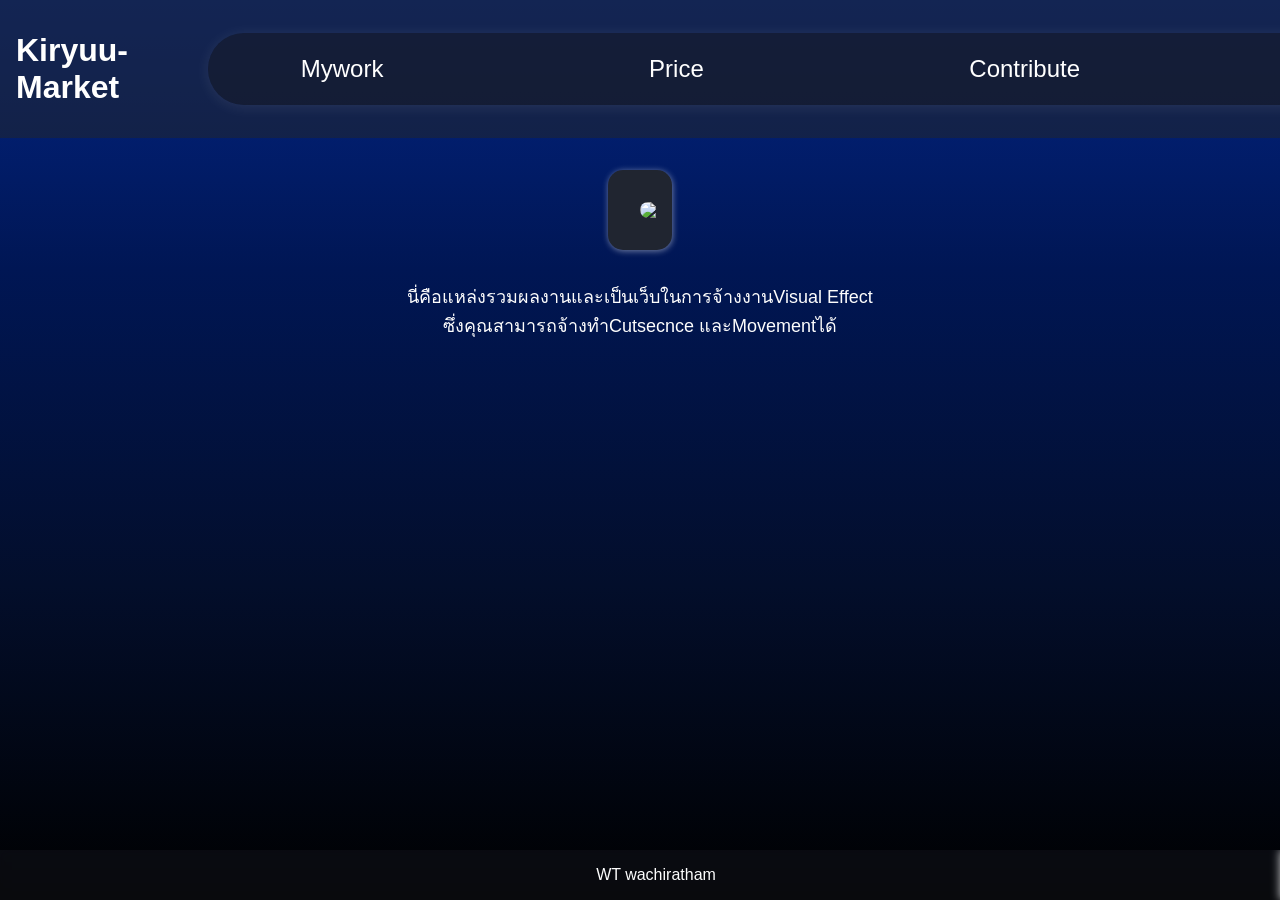
==== html/index.html @ 2124721a "Add files via upload" ====
<!DOCTYPE html PUBLIC "-//W3C//DTD XHTML 1.0 Transitional//EN" "http://www.w3.org/TR/xhtml1/DTD/xhtml1-transitional.dtd">
<html xmlns="http://www.w3.org/1999/xhtml">
<head>
<meta http-equiv="Content-Type" content="text/html; charset=utf-8" />
<link rel="stylesheet" href="../Style/Home.css">
<title>Kiryuu Portfolio</title>
</head>

<body>
  <nav>
<section id="title">
  <a href="Home.php">Kiryuu-Market</a>
</section>
<section id="Homebar" align="center" >
  <ul id="list">
    <li><a href="Mywork.php">Mywork</a></li>
    <li><a href="Price.php">Price</a></li>
    <li><a href="Contribute.php">Contribute</a></li>
    <li><a href="Contact.php">Contact</a></li>
  </ul>
</section>

</nav>

<header>
  <div align="center" class="ban">
    <div  class="banner">
      <img    src="Source/Images/Rimu.gif" class="banner-inner">
    </div>
</div>
</header>

<section  class="som">
  นี่คือแหล่งรวมผลงานและเป็นเว็บในการจ้างงานVisual Effect<br/> ซึ่งคุณสามารถจ้างทำCutsecnce และMovementได้

</section>

<footer>
  WT wachiratham
</footer>
</body>
</html>
---- Style/Home.css ----
body {
  margin: 0;
  min-height: 100vh;
  background: linear-gradient(180deg, #032585 0%, #001654 30%, #030e2b 65%, #000000 100%);
  background-repeat: no-repeat;
  background-attachment: fixed;
  color: rgb(253, 253, 253);
  font-family: "Segoe UI", Tahoma, sans-serif;
}

#title {
  font-weight: bold;
  font-size: 2rem;
  cursor: pointer;
}

#title a {
  text-decoration: none;
  color: white;
}

nav {
  background-color: #20253093;
  display: flex;
  align-items: center;
  padding: 2rem 1rem;
}

#Homebar {
  background-color: rgba(22, 23, 32, 0.493);
  margin: 0rem 5rem;
  border-radius: 9999px;
  box-shadow: 0px 2px 15px rgba(255, 255, 255, 0.09);
}

#list {
  font-size: 2rem;
  display: flex;
  list-style: none;
  align-items: center;
  margin: 0;
  padding: 1rem 5rem;
  gap: 15rem;
}

#list li {
  display: flex;
  align-items: center;
  justify-content: center;
}

#list li a {
  display: inline-block;
  color: white;
  text-decoration: none;
  font-size: 1.5rem;
  cursor: pointer;
  padding: 0.4rem 0.8rem;
  border-radius: 8px;
}

#list li a:hover {
  background: rgba(255, 255, 255, 0.08);
}

  #title a{
    text-decoration: none;
    color: white;
  }

.ban{
  background-color: #202530;
  margin: 2rem 38rem;
  

  padding: 2rem;
border-radius: 15px;
box-shadow: .5px 1px 6px rgba(255, 255, 255, 0.459);
}
.banner{
 
  overflow: hidden;     
  width: 600px;

border-radius: 16px;

}

.som{
  text-align: center;
  font-size: large;
}


.banner-inner {
  width: 100%;
  display: block;
  object-fit: cover;

}


footer{
  position: fixed;
  background-color: #20253048;
  padding: 1rem;
  width: 100%;
  bottom: 0;
  left: 0;
  text-align: center;
  backdrop-filter: blur(5px);
}
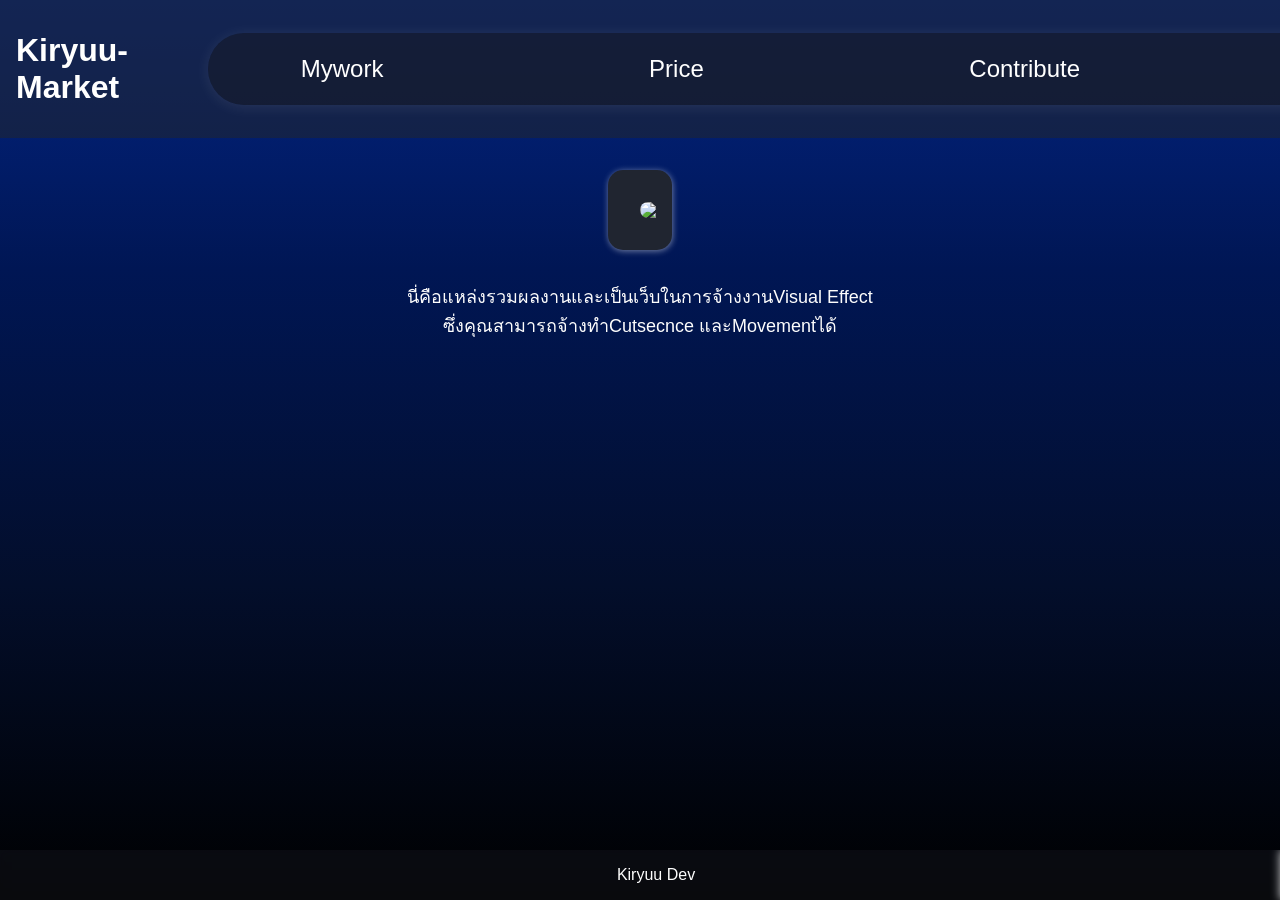
==== commit e1631480: "Add files via upload" ====
--- a/html/index.html
+++ b/html/index.html
@@ -9,14 +9,14 @@
 <body>
   <nav>
 <section id="title">
-  <a href="Home.php">Kiryuu-Market</a>
+  <a href="index.html">Kiryuu-Market</a>
 </section>
 <section id="Homebar" align="center" >
   <ul id="list">
-    <li><a href="Mywork.php">Mywork</a></li>
-    <li><a href="Price.php">Price</a></li>
-    <li><a href="Contribute.php">Contribute</a></li>
-    <li><a href="Contact.php">Contact</a></li>
+    <li><a href="Mywork.html">Mywork</a></li>
+    <li><a href="Price.html">Price</a></li>
+    <li><a href="Contribute.html">Contribute</a></li>
+    <li><a href="Contact.html">Contact</a></li>
   </ul>
 </section>
 
@@ -36,7 +36,7 @@
 </section>
 
 <footer>
-  WT wachiratham
+  Kiryuu Dev
 </footer>
 </body>
 </html>
